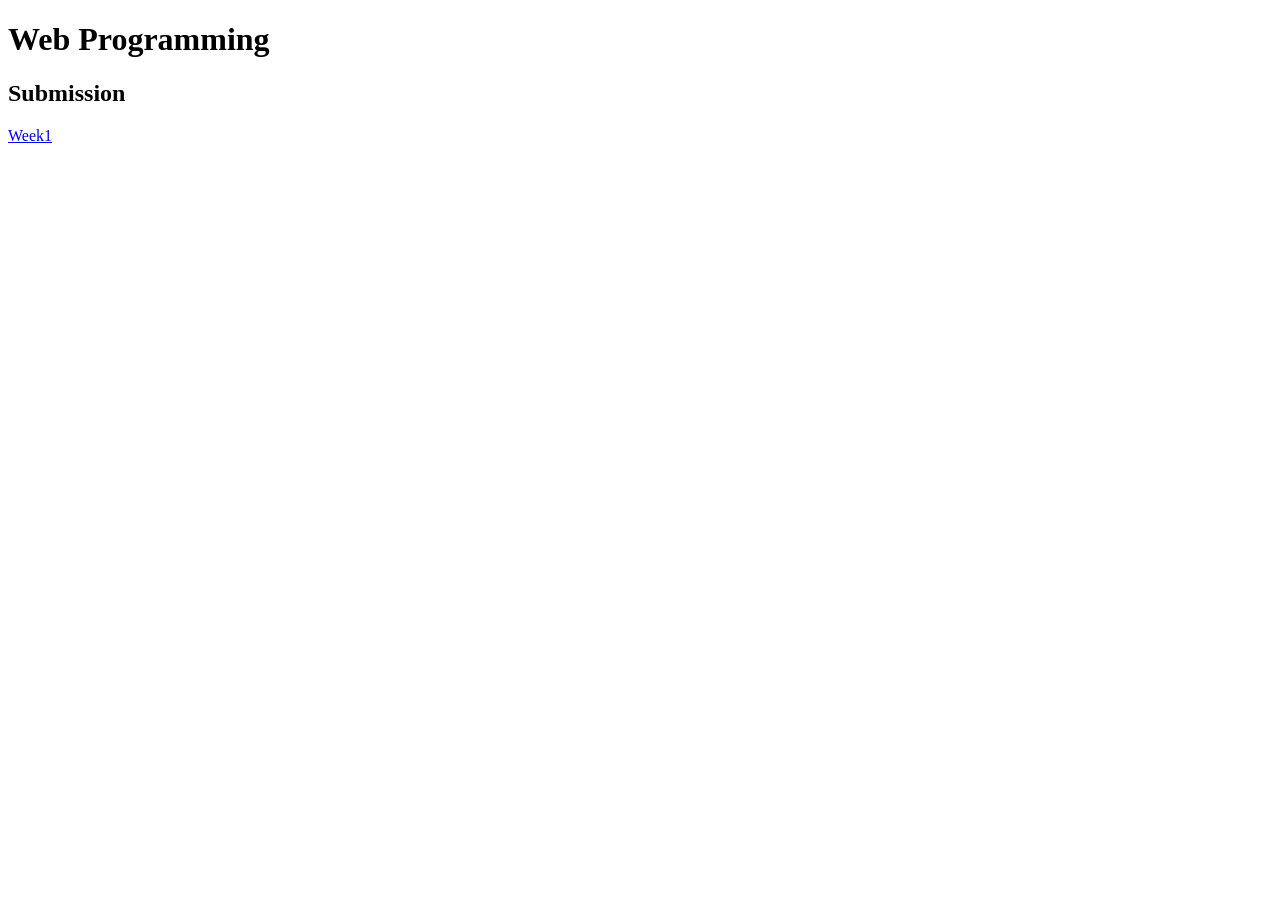
==== index.html @ 120863f5 "Update Campus Notices HTML" ====
<!DOCTYPE html>
<html lang="en">
    <head>
        
    </head>
    <body>
        <header>

        </header>
        <main>
            <h1>Web Programming</h1>
            <h2>Submission</h2>
            <a href="/week 1/week1.html">Week1</a>
        </main>
    </body>
</html>
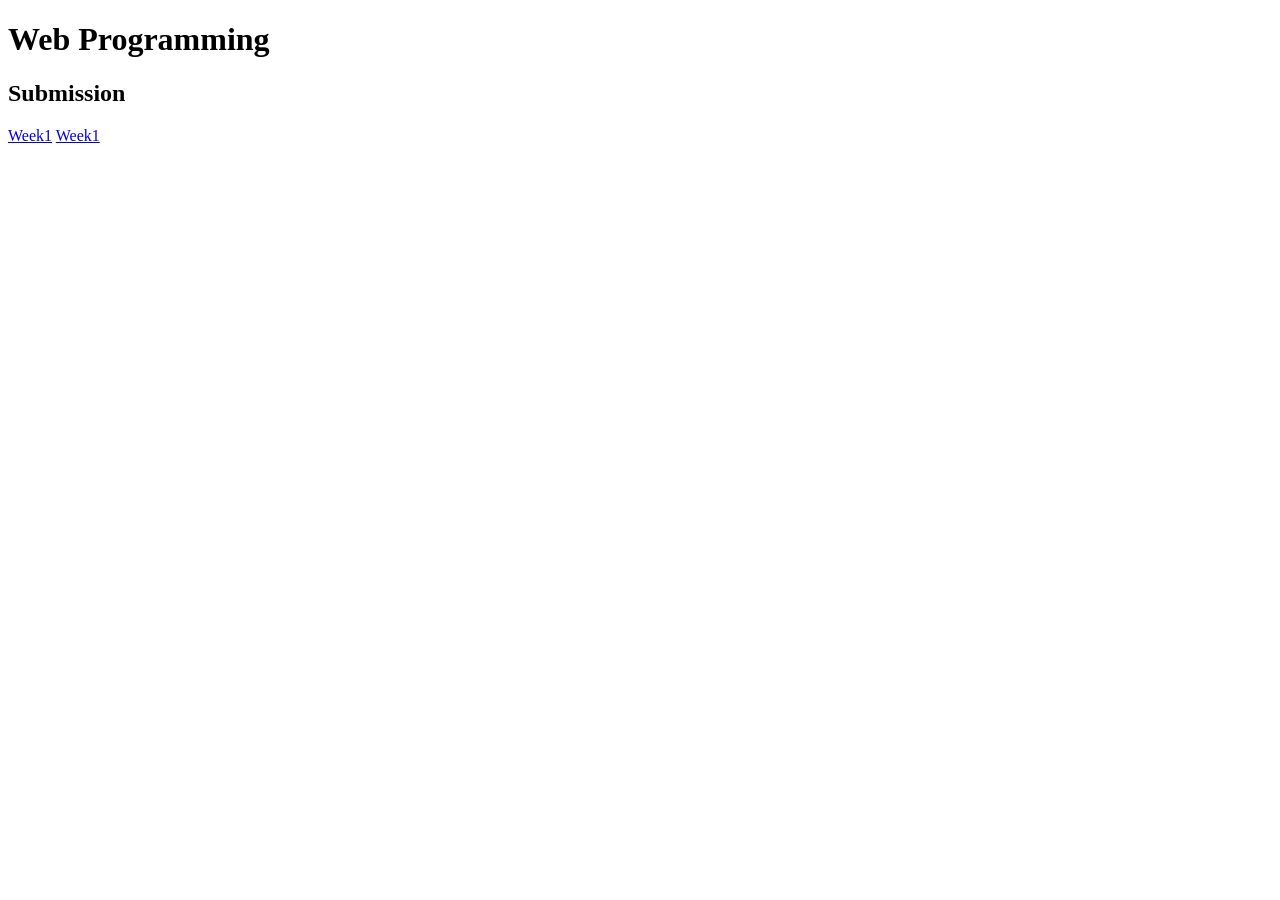
==== commit d9f6cf59: "Add external stylesheet with variables" ====
--- a/index.html
+++ b/index.html
@@ -10,7 +10,8 @@
         <main>
             <h1>Web Programming</h1>
             <h2>Submission</h2>
-            <a href="/week 1/week1.html">Week1</a>
+            <a href="./Week1/week1.html">Week1</a>
+            <a href="./Week2/Week2.html">Week1</a>
         </main>
     </body>
 </html>
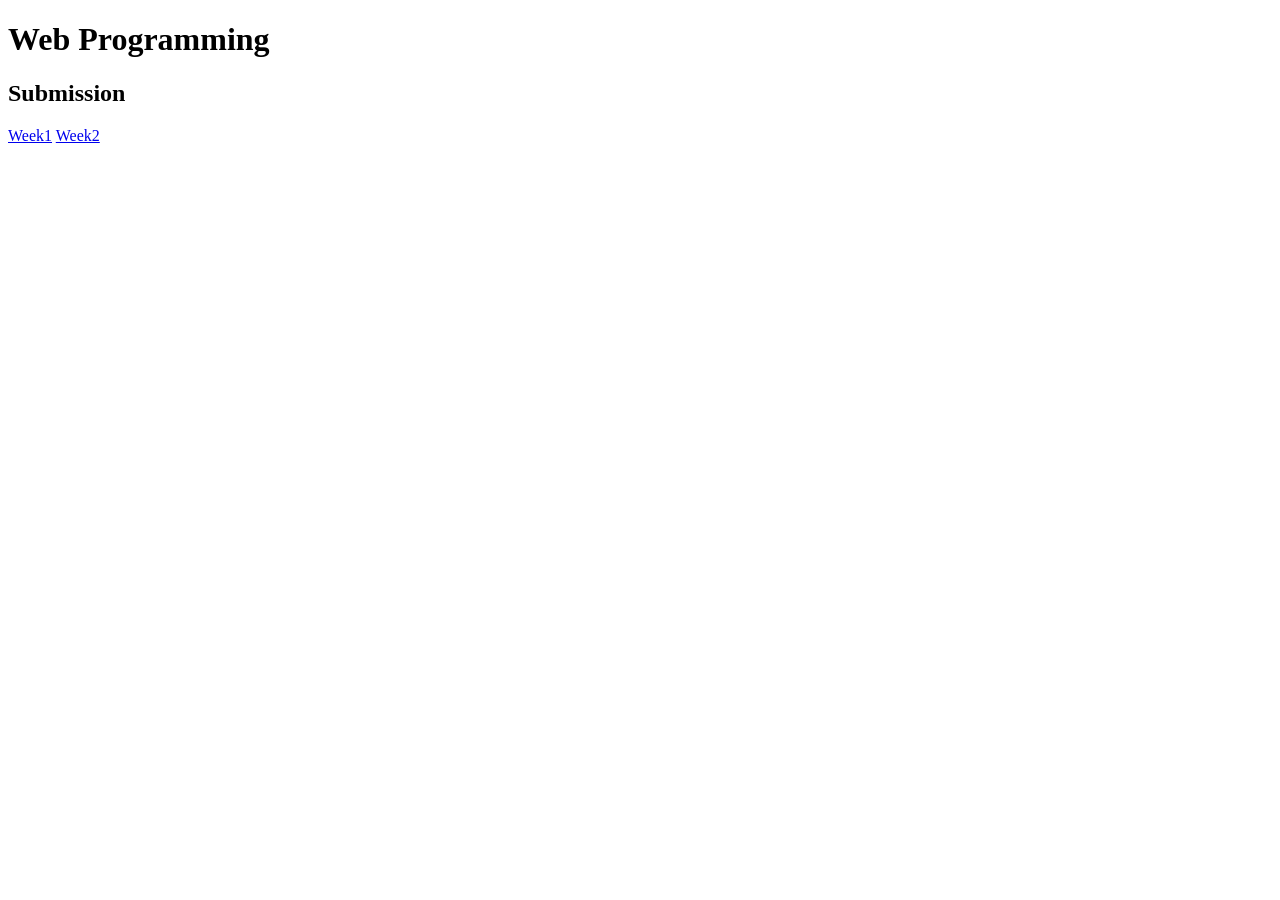
==== commit 0e1bb6ed: "Add external stylesheet with variables" ====
--- a/index.html
+++ b/index.html
@@ -11,7 +11,7 @@
             <h1>Web Programming</h1>
             <h2>Submission</h2>
             <a href="./Week1/week1.html">Week1</a>
-            <a href="./Week2/Week2.html">Week1</a>
+            <a href="./Week2/Week2.html">Week2</a>
         </main>
     </body>
 </html>
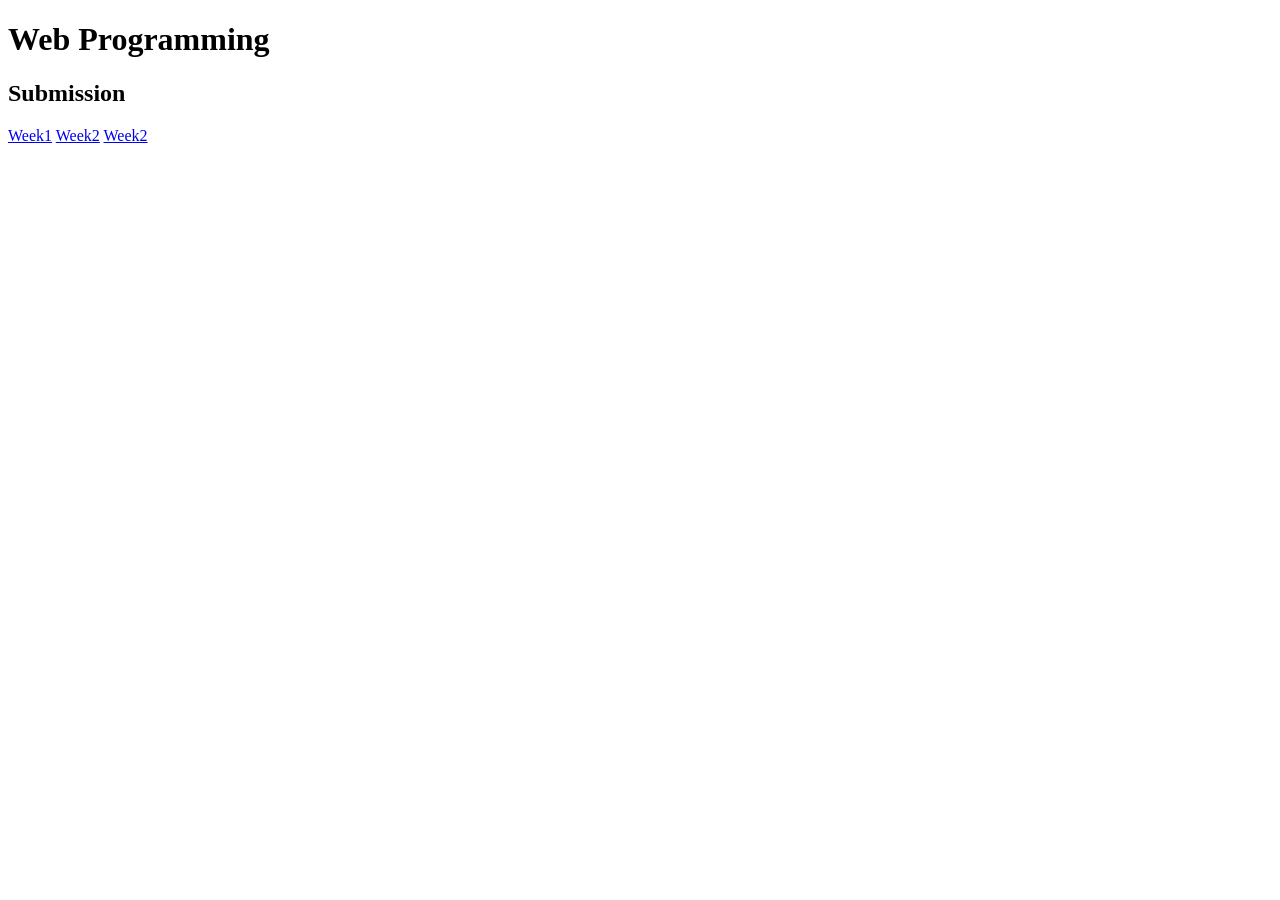
==== commit 91a699e0: "Maind" ====
--- a/index.html
+++ b/index.html
@@ -12,6 +12,7 @@
             <h2>Submission</h2>
             <a href="./Week1/week1.html">Week1</a>
             <a href="./Week2/Week2.html">Week2</a>
+            <a href="./Week3/Week3.html">Week2</a>
         </main>
     </body>
 </html>
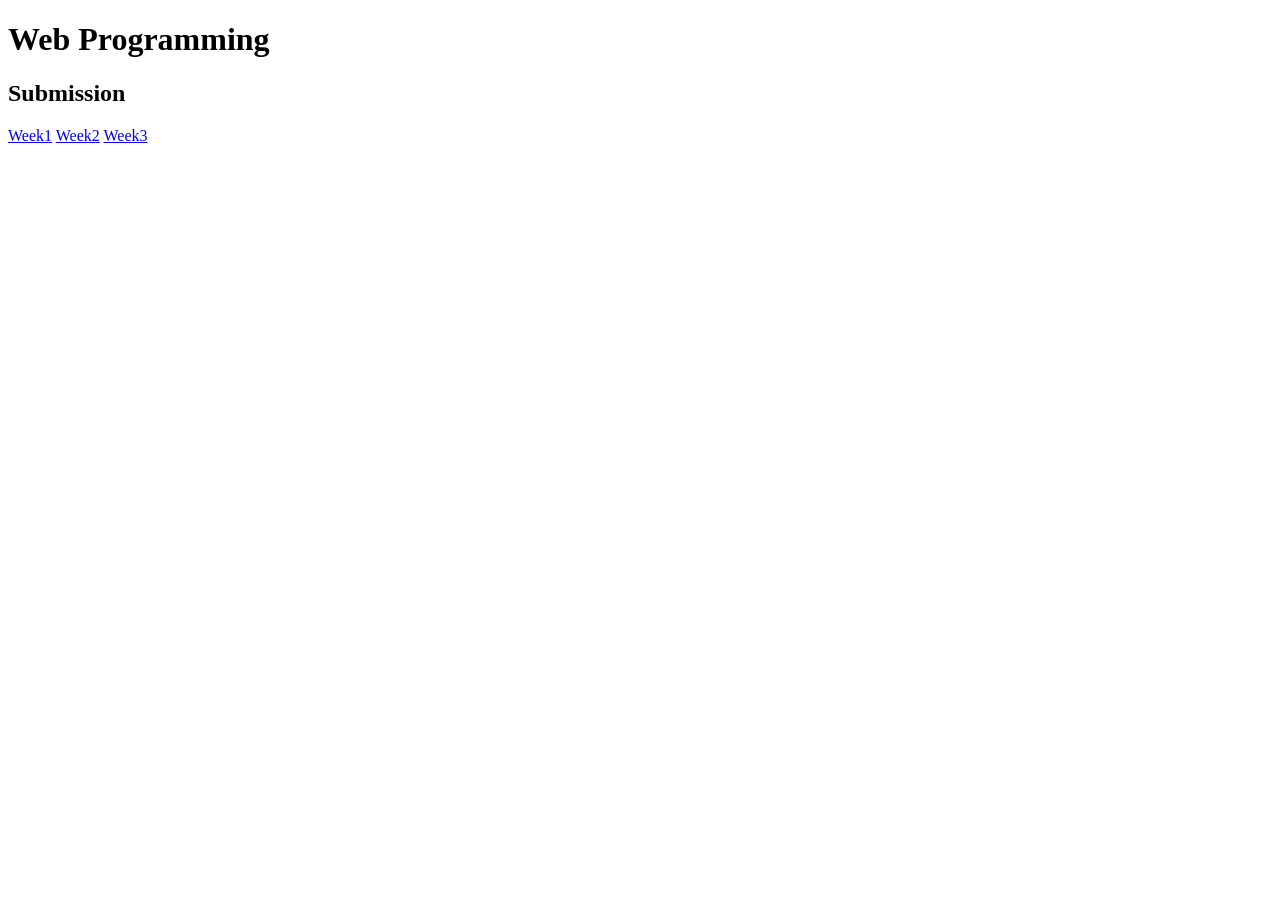
==== commit 0cd59166: "Make the Campus Notices Board responsive with Flexbox and Grid" ====
--- a/index.html
+++ b/index.html
@@ -12,7 +12,7 @@
             <h2>Submission</h2>
             <a href="./Week1/week1.html">Week1</a>
             <a href="./Week2/Week2.html">Week2</a>
-            <a href="./Week3/Week3.html">Week2</a>
+            <a href="./Week3/Week3.html">Week3</a>
         </main>
     </body>
 </html>
